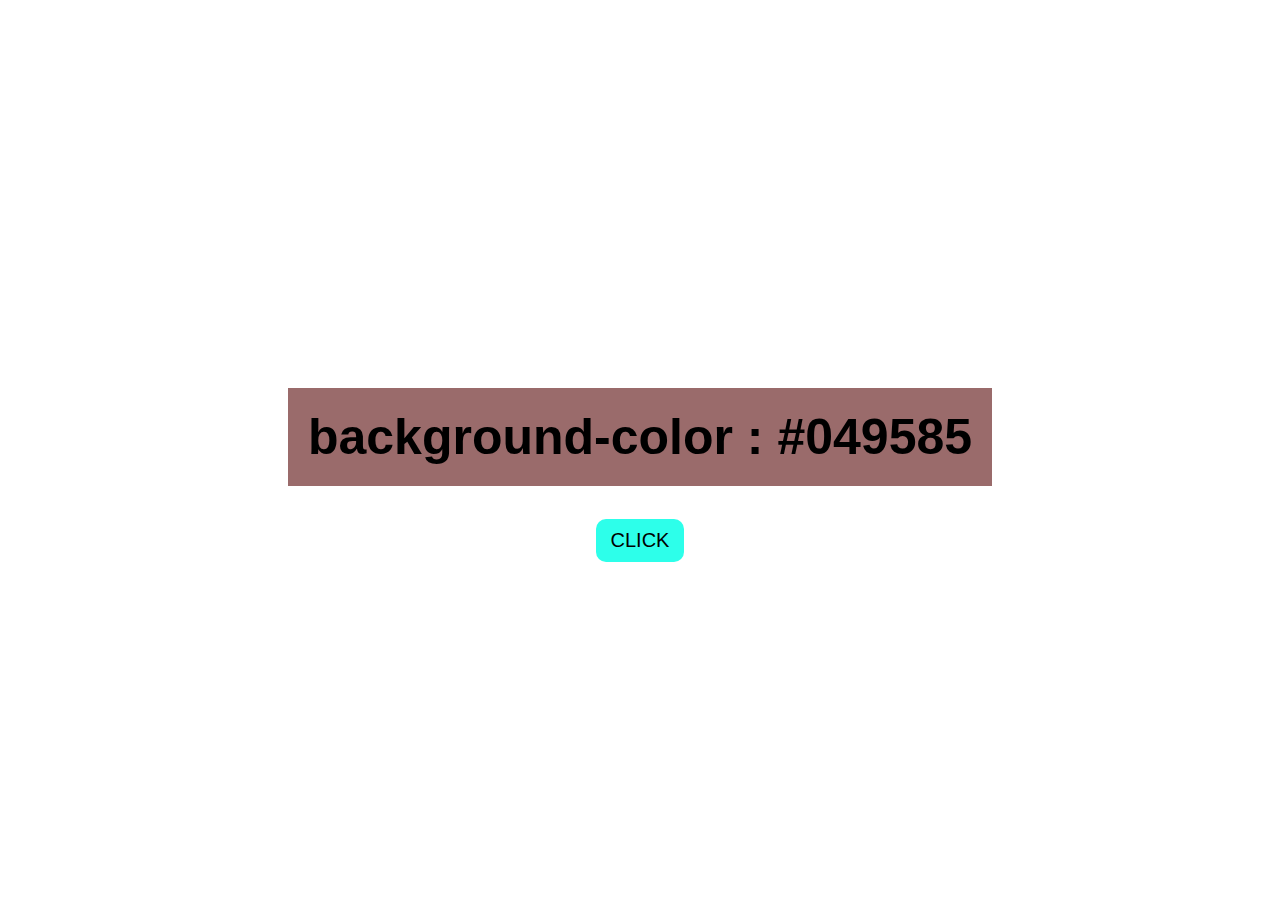
==== hex.html @ 7bb78400 "this is color genrator" ====
<!DOCTYPE html>
<html lang="en">
    <head>
        <meta charset="UTF-8">
        <meta http-equiv="X-UA-Compatible" content="IE=edge">
        <meta name="viewport" content="width=device-width, initial-scale=1.0">
        <title>HexaDeciaml Color Genarator</title>
        <link rel="stylesheet" href="css/style.css">
    </head>
    <body>
        <div class="container">
            <h1 id="colorName">
                background-color : <span id="colorValue">#049585</span>
            </h1>
            <button id="btn">click</button>
        </div>
        <div id="demo"></div>
    </body>
    <script src="js/hex.js"></script>
</html>
---- css/style.css ----
* {
    font-family: 'Gill Sans', 'Gill Sans MT', Calibri, 'Trebuchet MS', sans-serif;
}

.container {
    display: flex;
    justify-content: center;
    align-items: center;
    height: 100vh;
    width: 100%;
    flex-direction: column;
}

#colorName {
    background-color: rgba(87, 8, 8, 0.6);
    padding: 20px;
    font-size: 50px;
}


#btn {
    color: black;
    background-color: rgba(45, 345, 234, 5);
    font-size: 20px;
    outline: none;
    border: none;
    padding: 10px 15px;
    text-transform: uppercase;
    cursor: pointer;
    border-radius: 10px;
}
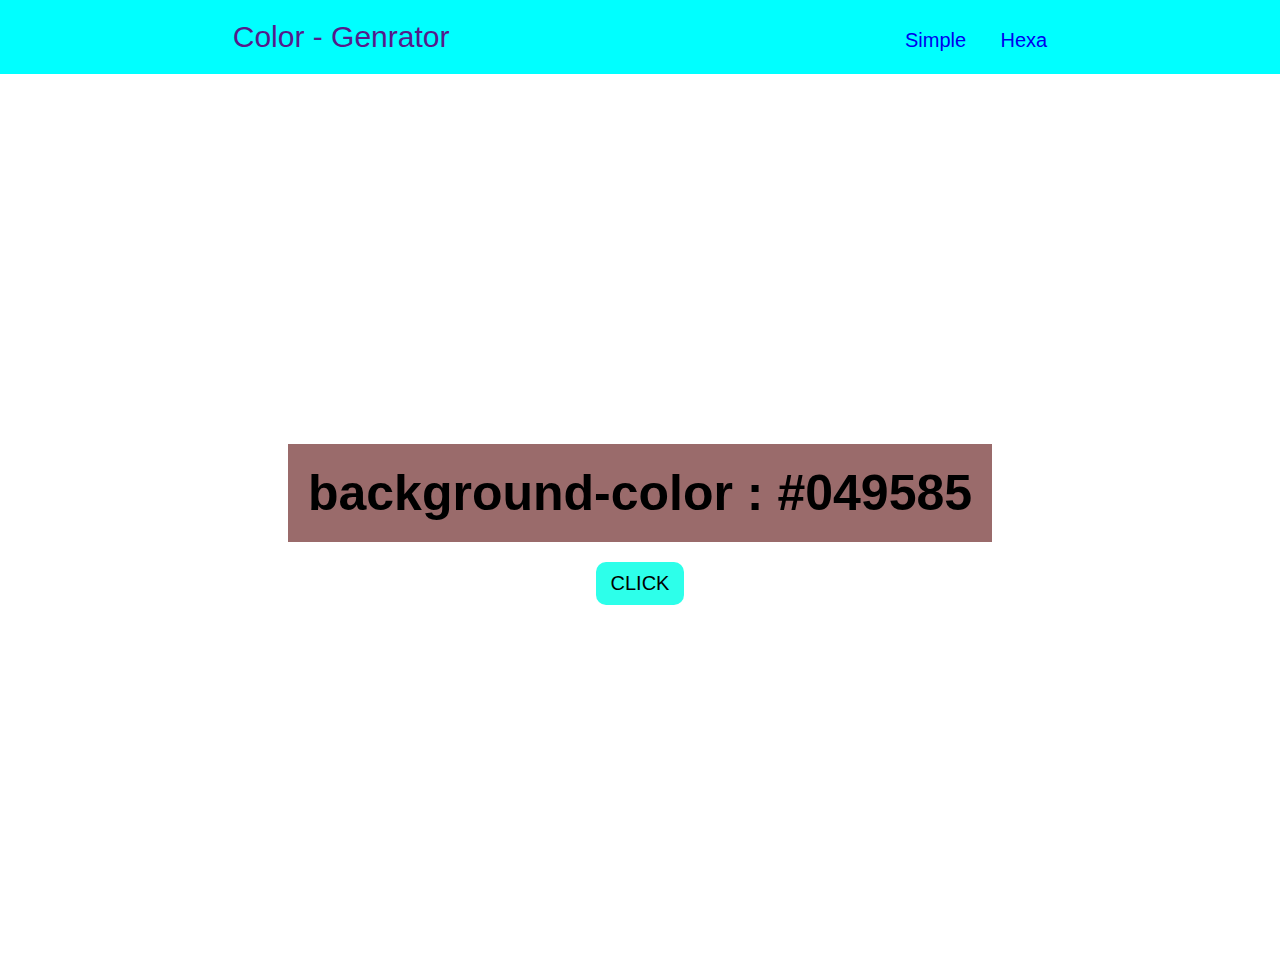
==== commit f07691ee: "change in index and hex file to add navbar" ====
--- a/hex.html
+++ b/hex.html
@@ -8,6 +8,19 @@
         <link rel="stylesheet" href="css/style.css">
     </head>
     <body>
+
+        <div class="navbar">
+            <div class="logo">
+                <a href="">Color - Genrator</a>
+
+            </div>
+            <ul>
+                <li>
+                    <a href="index.html">Simple</a>
+                    <a href="hex.html">Hexa</a>
+                </li>
+            </ul>
+        </div>
         <div class="container">
             <h1 id="colorName">
                 background-color : <span id="colorValue">#049585</span>
--- a/css/style.css
+++ b/css/style.css
@@ -1,5 +1,30 @@
 * {
+    padding: 0;
+    margin: 0;
     font-family: 'Gill Sans', 'Gill Sans MT', Calibri, 'Trebuchet MS', sans-serif;
+}
+
+.navbar {
+    display: flex;
+    justify-content: space-around;
+    background-color: aqua;
+    padding: 20px;
+    align-items: baseline;
+}
+
+.navbar .logo a {
+    text-decoration: none;
+    font-size: 30px;
+}
+
+.navbar ul li {
+    list-style: none;
+}
+
+.navbar ul li a {
+    margin-left: 30px;
+    text-decoration: none;
+    font-size: 20px;
 }
 
 .container {
@@ -19,6 +44,7 @@
 
 
 #btn {
+    margin-top: 20px;
     color: black;
     background-color: rgba(45, 345, 234, 5);
     font-size: 20px;
